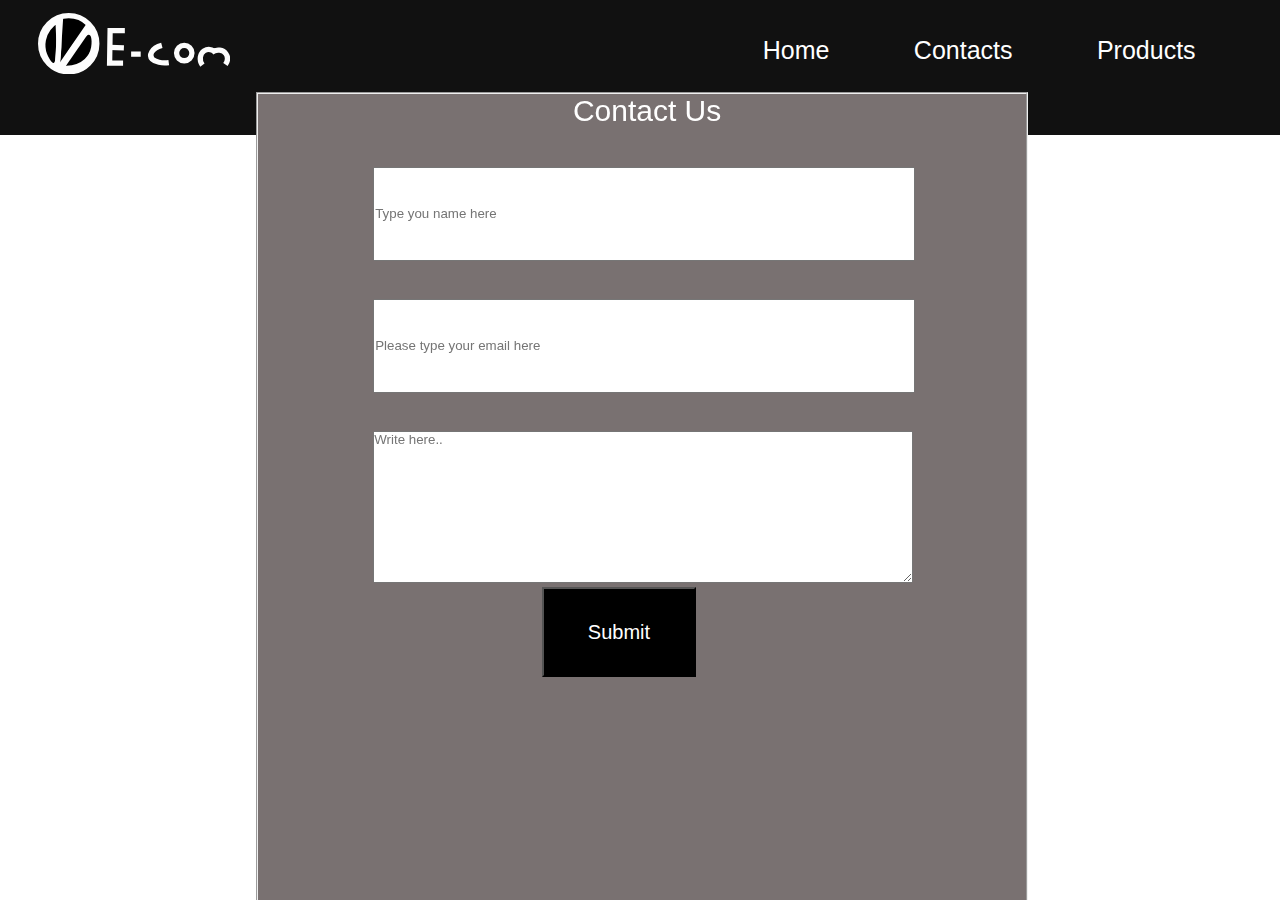
==== Contancts.html @ cc42a881 "Add files via upload" ====
<!DOCTYPE html>
<html lang="en">
<head>
    <link rel="stylesheet" href="Contacts.css">
    <link rel="icon" href="icon.svg">
    <meta charset="UTF-8">
    <meta http-equiv="X-UA-Compatible" content="IE=edge">
    <meta name="viewport" content="width=device-width, initial-scale=1.0">
    <title>E-com | Contacts</title>
</head>
<body>
    <div class="Navbar">
        <header>
            <svg class="Logo_main" id="Layer_1" data-name="Layer 1" xmlns="http://www.w3.org/2000/svg" viewBox="0 0 915.45 292.92"><defs><style>.cls-1{fill:rgb(0, 0, 0);}.cls-1,.cls-2{stroke:#fdfdfd;stroke-miterlimit:10;stroke-width:25.2px;}.cls-2{fill:none;}</style></defs><circle class="cls-1" cx="146.46" cy="146.46" r="133.85"/><path class="cls-1" d="M163.69,116.7c-.5.15-16,250.25-16,250.25" transform="translate(-56.05 -98.35)"/><path class="cls-1" d="M291.84,156.12" transform="translate(-56.05 -98.35)"/><line class="cls-1" x1="242.34" y1="57.77" x2="99.63" y2="264.6"/><path class="cls-1" d="M245.25,233.12" transform="translate(-56.05 -98.35)"/><path class="cls-2" d="M151.11,131.9c-10.1,6.09-58.55,36.73-70,94.91A133.9,133.9,0,0,0,87,297.5c.86,2.29,20.48,53.37,43.86,51.71a19.59,19.59,0,0,0,7.85-2.62C162.79,332.08,154.15,178.87,151.11,131.9Z" transform="translate(-56.05 -98.35)"/><path class="cls-1" d="M303,164,164.2,363.61" transform="translate(-56.05 -98.35)"/><path class="cls-2" d="M166.41,360.59c13.2,1.53,77.3,7.66,121.17-33.3a116.89,116.89,0,0,0,34.11-62.75c.46-2.46,10.25-57.84-13.29-71.74a25.7,25.7,0,0,0-9.07-3C267.83,186.18,189.92,319.47,166.41,360.59Z" transform="translate(-56.05 -98.35)"/><polyline class="cls-2" points="414.04 83.79 343.82 83.79 341.36 238.59 405.61 238.59"/><line class="cls-2" x1="409.47" y1="166.49" x2="342.55" y2="164.13"/><line class="cls-2" x1="489.77" y1="196.14" x2="443.95" y2="196.14"/><path class="cls-2" d="M646.6,252.85c-50.85,13.68-62.79,48.18-46,65.76,12.88,13.48,46,20.52,78.92,16.3" transform="translate(-56.05 -98.35)"/><path class="cls-2" d="M857.36,195.65" transform="translate(-56.05 -98.35)"/><circle class="cls-2" cx="697.34" cy="191.15" r="36.65"/><path class="cls-2" d="M884.37,285.47c24-17.3,55.24-11.33,68.08,7.85,9.44,14.12,8.46,34.64-2.62,51.06" transform="translate(-56.05 -98.35)"/><path class="cls-2" d="M839.94,347.07c-17.3-24-11.33-55.24,7.86-68.08,14.11-9.44,34.63-8.46,51.05,2.62" transform="translate(-56.05 -98.35)"/></svg>
        </header>
        <ul>
            <li class="Nav-Links" id="Nav-Links-A"><a class="Navbar-a" href="index.html">Home</a></li>
            <li class="Nav-Links" id="Nav-Links-B"><a class="Navbar-a" href="#">Contacts</a></li>
            <li class="Nav-Links" id="Nav-Links-C"><a class="Navbar-a" href="Products.html">Products</a></li>
        </ul>
    </div>
    <fieldset>
        <span>Contact Us</span>
        <br>
        <input type="text" placeholder="Type you name here" >
        <br>
        <input required type="email" placeholder="Please type your email here">
        <br>
        <textarea name="Write here" id="" cols="30" rows="10" placeholder="Write here.."></textarea>
        <button>Submit</button>
    </fieldset>
</body>
</html>
---- Contacts.css ----
* {
    margin: 0%;
    padding: 0%;
    font-family: sans-serif;
}
body {
    background: white;
}
.Navbar {
    /* margin-top: -20%; */
    background: #111;
    width: 100%;
    height: 15vh;
    position: fixed;
}
.Navbar ul {
    overflow-x: visible;
    display: flex;
    list-style: none;
    justify-content: space-evenly;
    margin-left: 53%;
}
.Navbar ul li a {
    color: white;
    text-decoration: none;
    font-size: 25px;
}
.Nav-Links {
    margin-top: -7%;
}
.Logo_main {
    width: 15%;
    margin-top: 1%;
    margin-left: 3%;
}
span {
    color: white;
    margin-left: 41%;
    font-size: 30px;
}
fieldset {
    position: fixed;
    margin-top: 7.2%;
    background: rgb(121, 113, 113);
    width: 60%;
    height: 100vh;
    margin-left: 20%;
}
input[type="email"] {
    margin-top: 5%;
    width: 70%;
    height: 10vh;
    margin-left: 15%;
    
}
input[type="email"]:focus {
    height: 12vh;
    border: 3.3px solid #111;
}
input[type="text"] {
    margin-top: 5%;
    width: 70%;
    height: 10vh;
    margin-left: 15%;
    
}
input[type="text"]:focus {
    height: 12vh;
    border: 3.3px solid #111;
}
textarea {
    margin-top: 5%;
    width: 70%;
    margin-left: 15%;
}
button {
    background: rgb(0, 0, 0);
    color: white;
    font-size: 20px;
    height: 10vh;
    width: 20%;
    margin-top: -0%;
    margin-left: 37%;
}
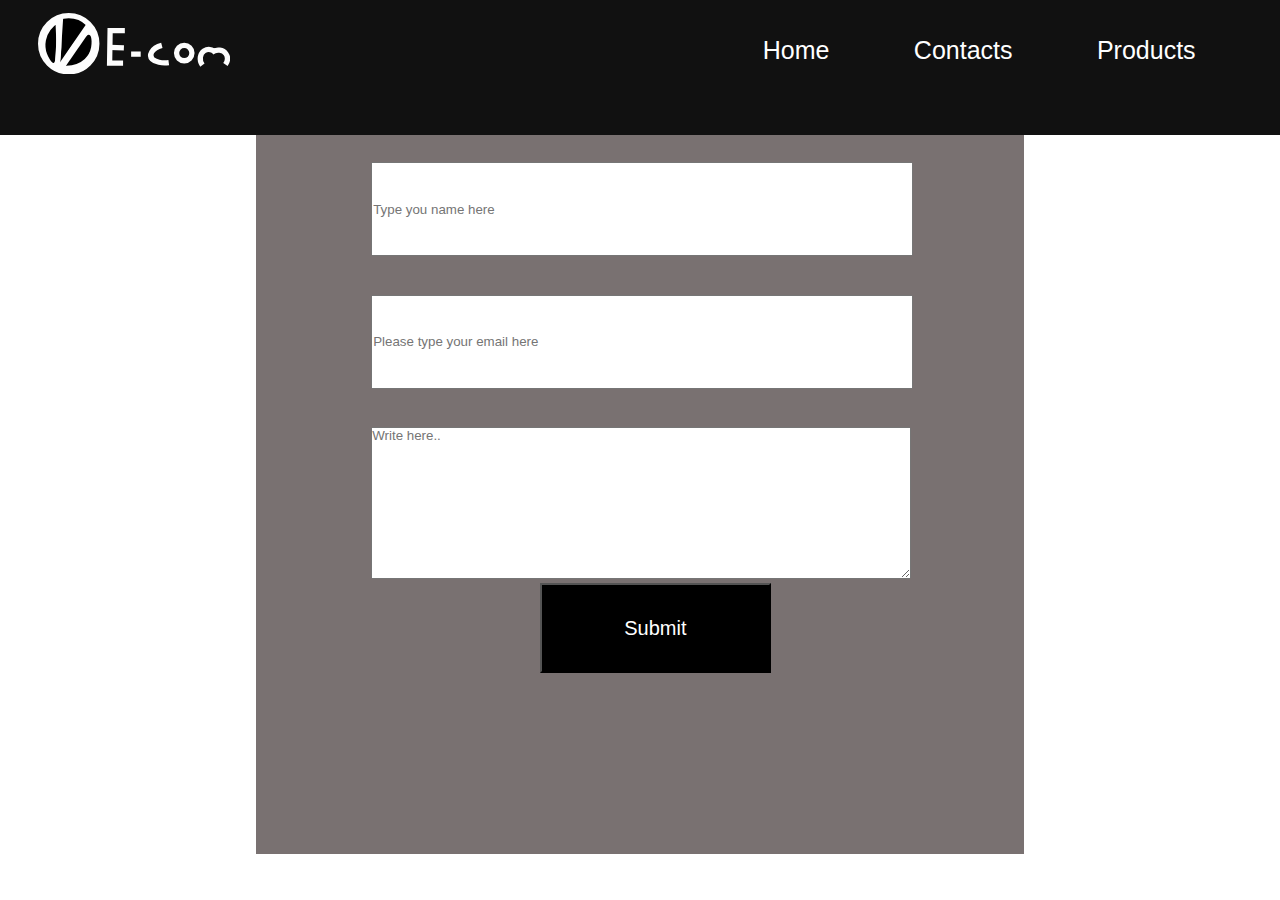
==== commit b7b44088: "Add files via upload" ====
--- a/Contancts.html
+++ b/Contancts.html
@@ -19,7 +19,8 @@
             <li class="Nav-Links" id="Nav-Links-C"><a class="Navbar-a" href="Products.html">Products</a></li>
         </ul>
     </div>
-    <fieldset>
+    <br><br><br><br><br>
+    <div class="content">
         <span>Contact Us</span>
         <br>
         <input type="text" placeholder="Type you name here" >
@@ -28,6 +29,6 @@
         <br>
         <textarea name="Write here" id="" cols="30" rows="10" placeholder="Write here.."></textarea>
         <button>Submit</button>
-    </fieldset>
+    </div>
 </body>
 </html>--- a/Contacts.css
+++ b/Contacts.css
@@ -5,12 +5,13 @@
 }
 body {
     background: white;
+    width: 100%;
 }
 .Navbar {
-    /* margin-top: -20%; */
     background: #111;
     width: 100%;
     height: 15vh;
+    margin-left: 0%;
     position: fixed;
 }
 .Navbar ul {
@@ -35,15 +36,20 @@
 }
 span {
     color: white;
-    margin-left: 41%;
+    margin-left: 37%;
     font-size: 30px;
 }
-fieldset {
-    position: fixed;
-    margin-top: 7.2%;
+@media (max-width: 430px) {
+    span {
+        font-size: 20px;
+        margin-left: 20%;
+    }
+    
+}
+.content {
     background: rgb(121, 113, 113);
     width: 60%;
-    height: 100vh;
+    height: 84.9vh;
     margin-left: 20%;
 }
 input[type="email"] {
@@ -78,7 +84,14 @@
     color: white;
     font-size: 20px;
     height: 10vh;
-    width: 20%;
+    width: 30%;
     margin-top: -0%;
     margin-left: 37%;
+}
+
+@media (max-width: 675px) {
+    button {
+        margin-left: 5%;
+        width: 90%;
+    }
 }